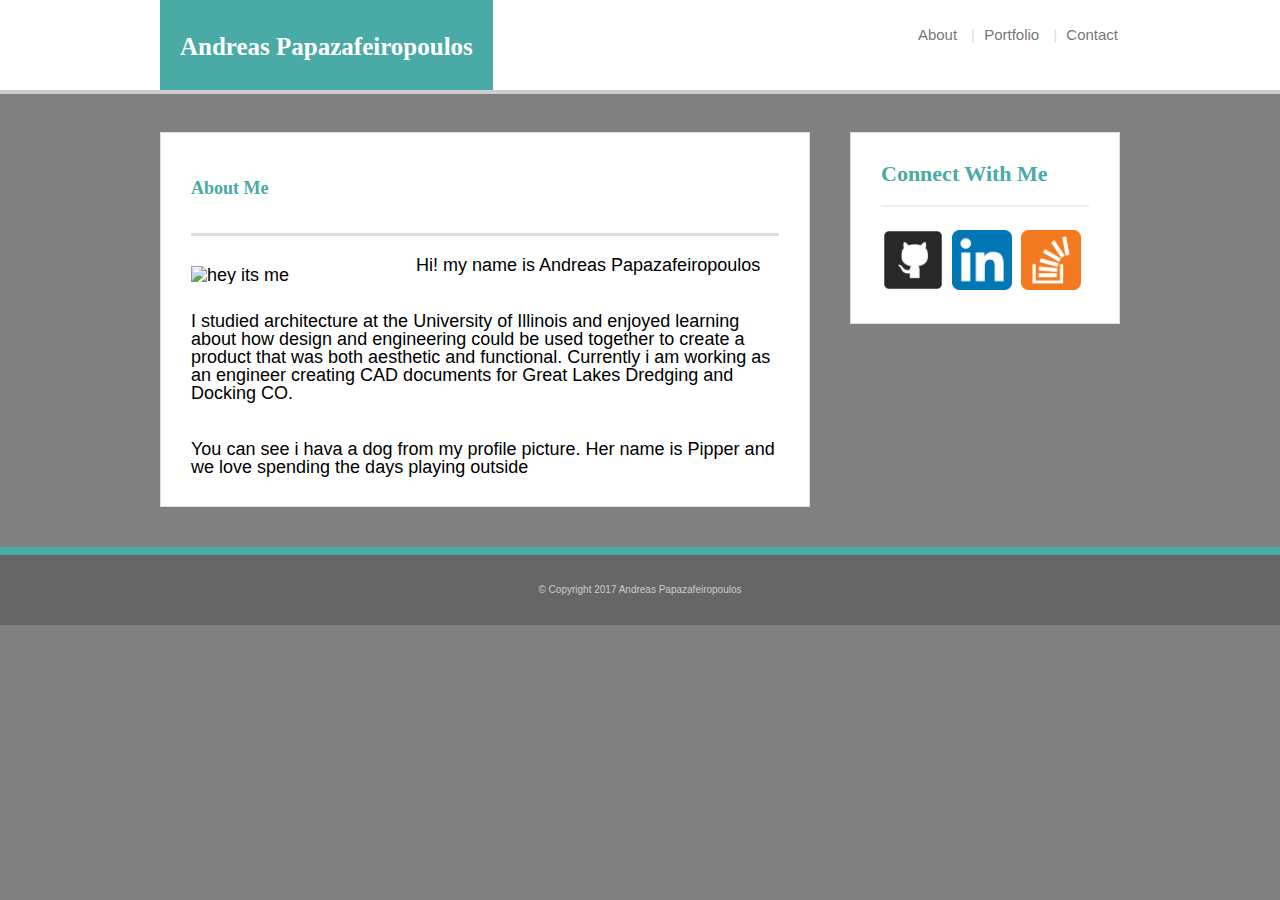
==== index.html @ 5e51daeb "hw 2 part 1" ====
<!doctype html>
<html lang="en">

	<head>
	<title>Andreas Papazafeiropoulos</title>
	<meta name="viewport" content="width-device-width,initial-scale=1.0">
	<link rel="stylesheet" type="text/css" href="assets/css/reset.css">
	<link rel="stylesheet" type="text/css" href="assets/css/styles.css">
	</head>

	<body>

		<header id="masterhead">
			<div class="container">
				<a href="index.html" id="logo">Andreas Papazafeiropoulos</a>
				<nav>
					<a href="index.html">About</a>
					<a href="portfolio.html">Portfolio</a>
					<a href="contact.html">Contact</a>
				</nav>
			</div>
		</header>


		<div id="main-container" class="container">
			<section class="main-section">
				<h1>About Me</h1>

				<img src="assets/images/andreas.jpg" height="350" class="auth-img" alt="hey its me">


				<p>Hi! my name is Andreas Papazafeiropoulos</p>
				<br>
				<p>I studied architecture at the University of Illinois and enjoyed learning about how design and engineering could be used together to create a product that was both aesthetic and functional. Currently i am working as an engineer creating CAD documents for Great Lakes Dredging and Docking CO.</p>
				<br>
				<p>You can see i hava a dog from my profile picture. Her name is Pipper and we love spending the days playing outside</p>

			</section>

			<section class="sidebar">
				<div id="connect">
				
					<h3>Connect With Me</h3>

					<a href="https://github.com/AndreasPapaz"><img src="assets/images/git.png" alt="GitHub" height="70"></a>
					<a href="https://www.linkedin.com/in/andreaspapaz"><img src="assets/images/link.png" alt="LinkedIn" height="70"></a>
					<a href="http://stackoverflow.com/users/7459761/andreasp?tab=profile"><img src="assets/images/stack.png" class="stackoverflow" height="70"></a>
				</div>

			</section>
		</div>

		<footer>
			<div class="container">
				&copy; Copyright 2017 Andreas Papazafeiropoulos
			</div>
		</footer>
		
	</body>

</html>
---- assets/css/styles.css ----
body {
  font-family: 'Arial', 'Helvetica Neue', "Helvetica", "sans-serif";
  font-size: 18px;
  color: #777
  line-height: 34px;
  /*background: url("../images/greywall.png");*/
  background-color: grey;
  margin: 0;
  height: 100%;
}

* {
  box-sizing: border-box;
  margin: 0;
  padding: 0;
}

#masterhead{
  /*i dont like how the fixed bar looks. espcially on mobile*/
  position: static;
  z-index: 1000;
  top: 0;
  left: 0;
  overflow: auto;
  width: 100%;
  color: #fff;
  background: #fff;
  border-bottom: 4px solid #ccc;
}

#logo {
  width: auto;
  height: 90px;
  float: left;
  font-family: 'Georgia', "Times", "Times New Roman", "serif";
  text-align: center;
  line-height: 90px;
  color: #fff;
  font-weight: 700;
  font-size: 25px;
  text-decoration: none;
  background: #4aaaa5;
  padding-left: 20px;
  padding-right: 20px;
}

nav {
  float: right;
  margin-top: 25px;
}


nav a + a:before {
  content: " | ";
  color: #dddddd;
  padding: 5px;
}

a:link, a:visited {
  color: #777777;
  font-family: "Arial", "Helvetica Neue", "Helvetica", "sans-serif";
  font-size: 15px;
  text-decoration: none;
  padding: 2px;
}

/*This is the about me section perviously known as "leftCm"*/

.container {
  clear: both;
  margin: 0 auto;
  width: 100%;
  max-width: 960px;
}

h1, h2, h3, p {
  margin-bottom: 20px;
}

p:last-child {
  margin-bottom: 0;
}

h1, h2, h3 {
  font-family: 'Georgia', "Times", "Times New Roman", "serif";
  color: #4aaaa5;
  font-weight: 700;
}

h1 {
  padding-bottom: 20px;
  line-height: 50px;
  border-bottom: 3px solid #ddd;
}

h2, h3 {
  font-size: 22px;
}

/*sidebar*/

.sidebar {
  padding: 30px;
  width: 100%;
  max-width: 270px;
  float: right;
  margin-bottom: 20px;
  background: #fff;
  border: 1px solid #ddd;
}

h3, .sidebar h2 {
  padding-bottom: 20px;
  margin-bottom: 15px;
  line-height: 22px;
  border-bottom: 2px solid #eee;
}

#connect img {
  width: 60px;
  height: 60px;
  margin-top: 8px;
  margin-right: 2px;
}

#connect img:last-child {
  margin-right: 0;
}


/*the main content of the page index*/

#main-container {
  padding-top: 3%;
}

.main-section {
  padding: 30px;
  margin: 0 0 40px 0;
  width: 100%;
  max-width: 650px;
  float: left;
  background: #fff;
  border: 1px solid #ddd;
}

/*i used this for sizing the image and didnt notice in the solution that a class was added
to the image as "auth-img" and re-edited this css to adjust for hw2*/

/*.main-section img{*/
  /*margin: 0 20px 0;*/
  /*float: left;*/
/*}*/

/*portfolio page*/
/*the banner for this page does not work.*/


.work {
  position: relative;
  width: 274px;
  overflow: hidden;
  float: left;
  margin: 20px 0 25px;
  display: block;
}


.work img {
  width: 100%;
  height: 200px;
  border: 0 none;
}

.work:nth-child(even) {
  margin-right: 40px;
}

.work h3 {
  position: absolute;
  bottom: 20px;
  margin-bottom: 0;
  padding: 15px;
  width: 100%;
  color: #fff;
  text-align: center;
  line-height: 20px;
  font-weight: 300;
  background: #4aaaa5;
  border-bottom: 0;
}

/*when adding a link <a> i got a margin space. this 
will "normalize my div classes */

.work a {
  margin: 0;
  padding: 0;
}



/*profile image/ photo of me*/
.auth-img {
  width: 200px;
  height: auto;
  margin-top: 10px;
  margin-right: 25px;
  float: left;
  display: block;
}

/*footer*/

footer {
  position: static;
  bottom: 0;
  right: 0;
  left: 0;
  padding: 30px 0;
  clear: both;
  color: #fff;
  color: #ccc;
  font-size: 10px;
  text-align: center;
  background: #666;
  border-top: 8px solid #4aaaa5;
}


/*contact page form solution*/

#contact-form ul {
  margin-bottom: 20px;
}

#contact-form li {
  margin-bottom: 10px;
}

label, input[type=text], input[type=email], textarea {
  display: block;
  width: 100%;
}

input[type=text], input[type=email], textarea {
  height: 35px;
  padding: 0 10px;
  font-size: 14px;
  border: 1px solid #ddd;
}

textarea {
  height: 200px;
}

input[type=submit] {
  padding: 10px 30px;
  color: #fff;
  font-size: 18px;
  cursor: pointer;
  background: #4aaaa5;
  border: 0 none;
}



@media screen (max-width: 980px) {

  body {
    width: 100%;
    height: auto;
    position: relative;
  }


  #masterhead{
    width: 80%;
  }

  #logo{
    width: 80%;
  }

  #main-container {
    width: 80%;
    height: auto;
  }

  #main-section {
    width: 50%;
  }

  .auth-img {
    width: 100%;
    height: auto;
    margin-bottom: 20px;
  }

  footer {
    position: absolute;
    height: auto;
    width: 100%;
    margin-bottom: 0;
  }


}


@media screen and (max-width: 768px) {

  body {
    min-width: 100%;
    height: auto;
  }

  #masterhead {
    width: 100%;
    height: auto;
  }

  #logo {
    width: 50%;
    font-size: 100%;
  }

  #main-container {
    width: 90%;
    height: auto;
  }

  .main-section {
    min-width: 100%
  }

  .container {
    width: 90%;
  }

  .sidebar {
    min-width: 100%;
    margin-bottom: 20px;
  }

  footer {
    position: absolute;
    bottom: 0;
    right: 0;
  }
}

@media screen and (max-width: 640px) {

  body {
    max-width: 100%;
    height: auto;
    position: relative;
  }

  .container {
    overflow: auto;
    width: 100%;
    position: static;
  }

  nav {
    clear: both;
    background: white;
    width: 100%;
    text-align: center;
    margin-bottom: 2%;
    margin-top: 2%;
  }

  #masterhead {
    width: 100%;
    height: auto;
    border: none;
  }

  .main-section {
    width: 100%;
    float: left;
  }

  .auth-img {
    height: auto;
    width: 100%;
    margin: 0;
    margin-bottom: 10px;
  }

  p {
    clear: both;
    float: left;
    font-size: 70%;
    margin-top: 5%;
  }

  #logo {
    width: 100%;
    font-size: 100%;
    height: 70px;
  }

  .sidebar {
    /*float: none;*/
    width: 100%;
    margin-bottom: 33%;
    margin-top: 25px;
  }

  #connect h3 {
    width: 100%;
    /*text-align: center;*/
    font-size: 85%;
    padding: 0;
    margin-top: 0;
  }

  #connect img {
    clear: both;
    width: auto;
    margin-left: 5px;
  }


  footer {
    position: absolute;
    bottom: 0;
    right: 0;
  }

}
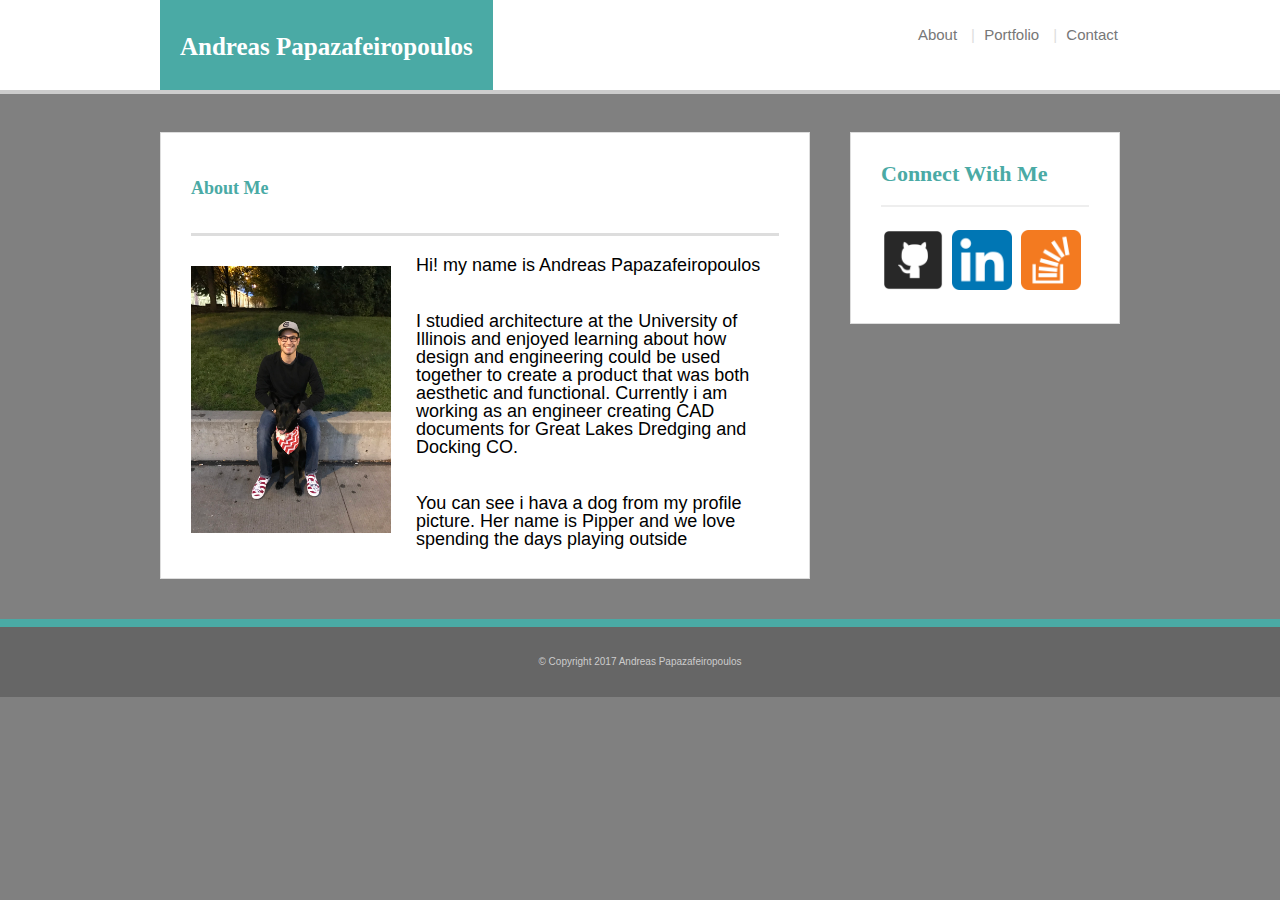
==== commit 5d7bbfd8: "trying to fix the index image" ====
(no text change in the page or its own stylesheets)
